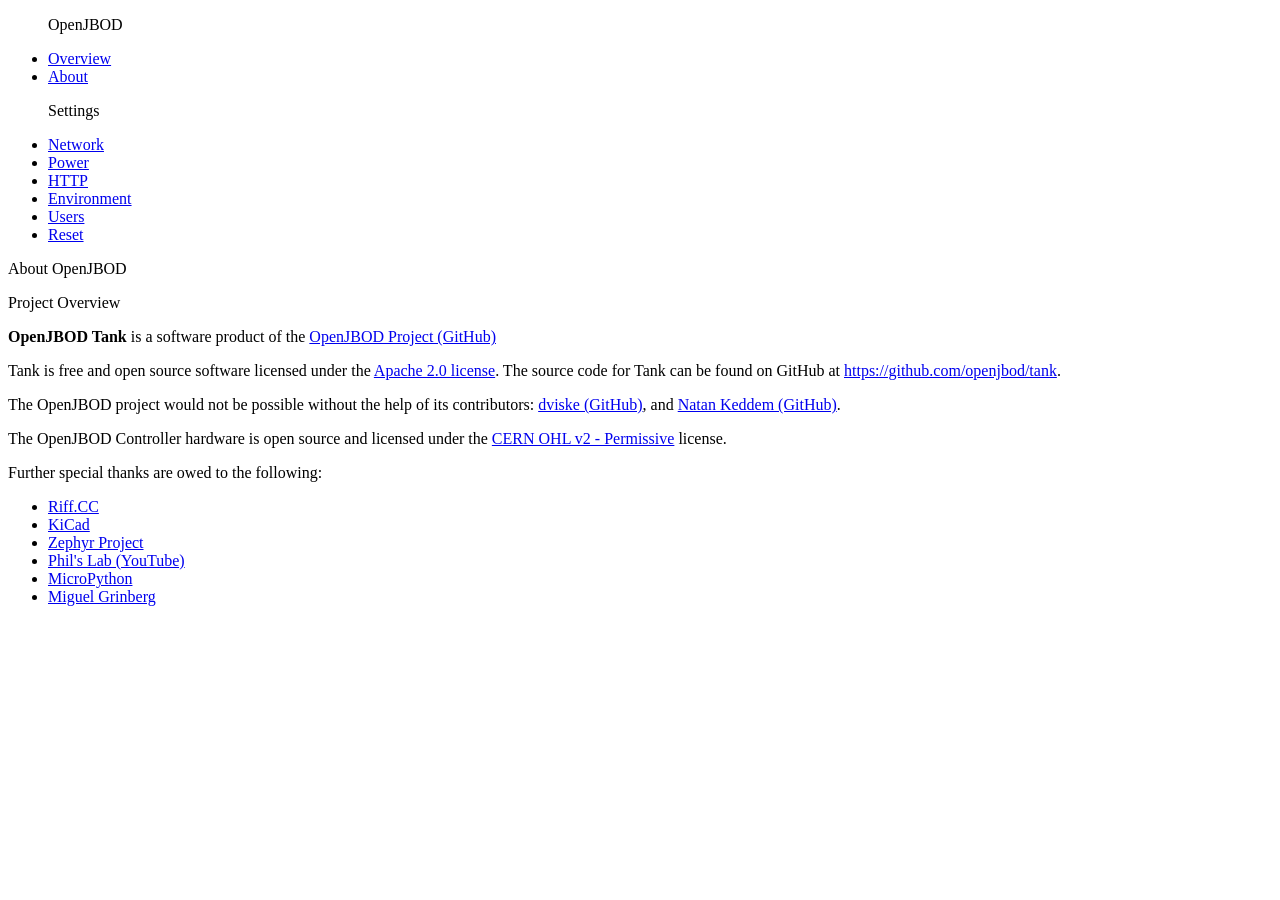
==== src/static_web_resources/about.html @ 3bdbe155 "0.9.9 public" ====
<!DOCTYPE html>
<html lang="en">
<head>
    <meta charset="UTF-8">
    <meta name="viewport" content="width=device-width, initial-scale=1.0">
    <title>OpenJBOD - About</title>
    <link rel="stylesheet" href="/style.css">
</head>
<body>
    <div class="container">
        <nav class="menu">
            <ul>
                <p class="menu-heading">OpenJBOD</p>
                <li><a href="/" >Overview</a></li>
                <li><a href="/about" class="active">About</a></li>
                <p class="menu-heading">Settings</p>
                <li><a href="/network">Network</a></li>
                <li><a href="/power">Power</a></li>
                <li><a href="/http">HTTP</a></li>
                <li><a href="/environment">Environment</a></li>
                <li><a href="/users">Users</a></li>
                <li><a href="/reset">Reset</a></li>
            </ul>
        </nav>
        <main class="content">
            <p class="heading">About OpenJBOD</p>
            <div class="row">
                <div class="grid-1">
                    <p class="heading">Project Overview</p>
                    <p><b>OpenJBOD Tank</b> is a software product of the <a target="_blank" href="https://github.com/OpenJBOD">OpenJBOD Project (GitHub)</a></p>
                    <p>Tank is free and open source software licensed under the <a target="_blank" href="https://choosealicense.com/licenses/apache-2.0/">Apache 2.0 license</a>. The source code for Tank can be found on GitHub at <a target="_blank" href="https://github.com/openjbod/tank">https://github.com/openjbod/tank</a>.</p>
                    <p>The OpenJBOD project would not be possible without the help of its contributors: <a target="_blank" href="https://github.com/dviske">dviske (GitHub)</a>, and <a target="_blank" href="https://github.com/natankeddem">Natan Keddem (GitHub)</a>.</p>
                    <p>The OpenJBOD Controller hardware is open source and licensed under the <a target="_blank" href="https://choosealicense.com/licenses/cern-ohl-p-2.0/">CERN OHL v2 - Permissive</a> license.</p>
                    <p>Further special thanks are owed to the following:</p>
                    <ul>
                        <li><a target="_blank" href="https://opencollective.com/riffcc">Riff.CC</a></li>
                        <li><a target="_blank" href="https://www.kicad.org/">KiCad</a></li>
                        <li><a target="_blank" href="https://www.zephyrproject.org/">Zephyr Project</a></li>
                        <li><a target="_blank" href="https://www.youtube.com/@PhilsLab">Phil's Lab (YouTube)</a></li>
                        <li><a target="_blank" href="https://micropython.org/">MicroPython</a></li>
                        <li><a target="_blank" href="https://github.com/miguelgrinberg">Miguel Grinberg</a></li>
                    </ul>
                </div>
            </div>
        </main>
    </div>
</body>
</html>
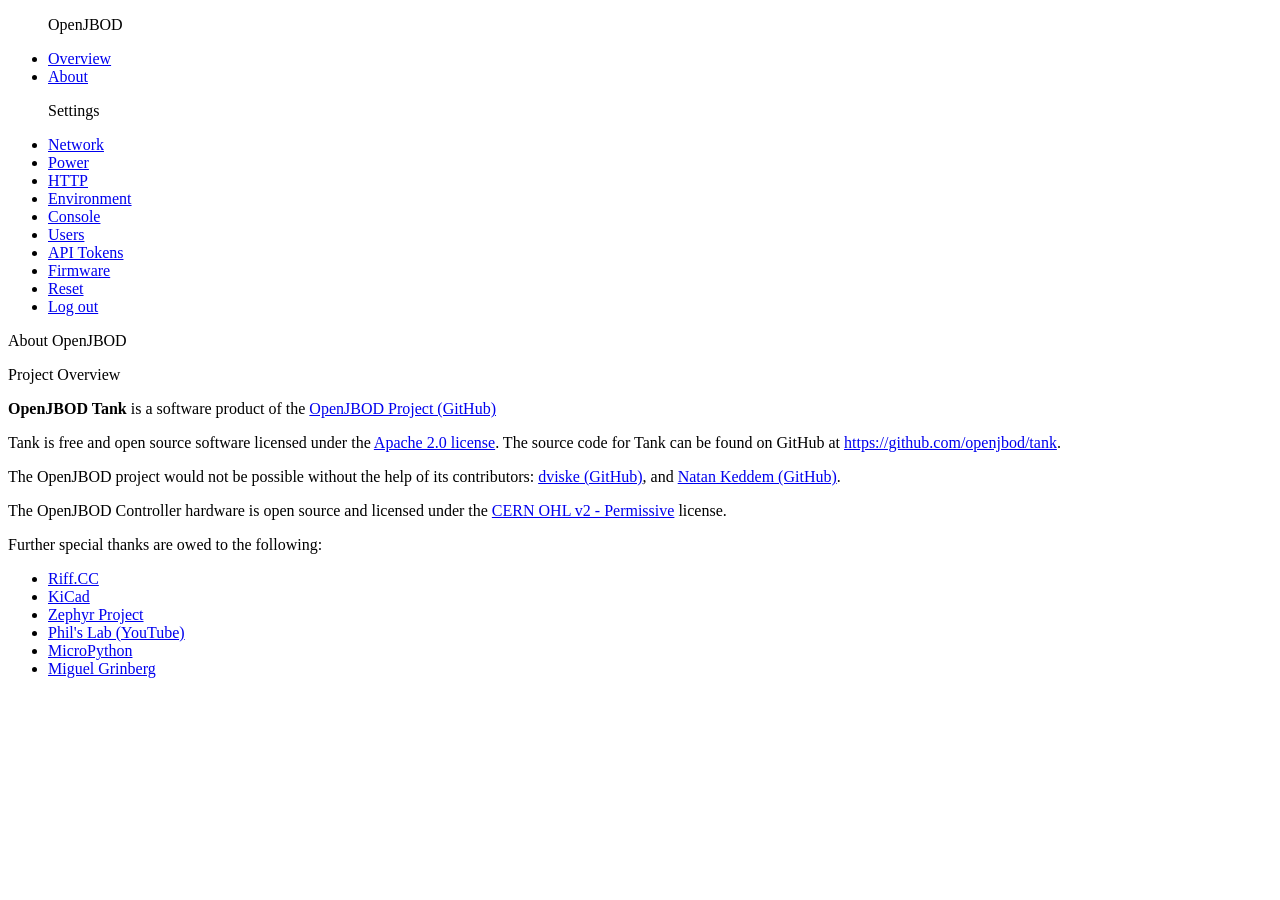
==== commit 9af46f33: "1.0.0 from private dev repo - MCUboot - DS18B20 header (J7) support - Yellow LED reimplemented as st" ====
--- a/src/static_web_resources/about.html
+++ b/src/static_web_resources/about.html
@@ -5,6 +5,7 @@
     <meta name="viewport" content="width=device-width, initial-scale=1.0">
     <title>OpenJBOD - About</title>
     <link rel="stylesheet" href="/style.css">
+    <script src="/common.js"></script>
 </head>
 <body>
     <div class="container">
@@ -18,8 +19,12 @@
                 <li><a href="/power">Power</a></li>
                 <li><a href="/http">HTTP</a></li>
                 <li><a href="/environment">Environment</a></li>
+                <li><a href="/console">Console</a></li>
                 <li><a href="/users">Users</a></li>
+                <li><a href="/tokens">API Tokens</a></li>
+                <li><a href="/firmware">Firmware</a></li>
                 <li><a href="/reset">Reset</a></li>
+                <li><a href="#" id="logout-link">Log out</a></li>
             </ul>
         </nav>
         <main class="content">
